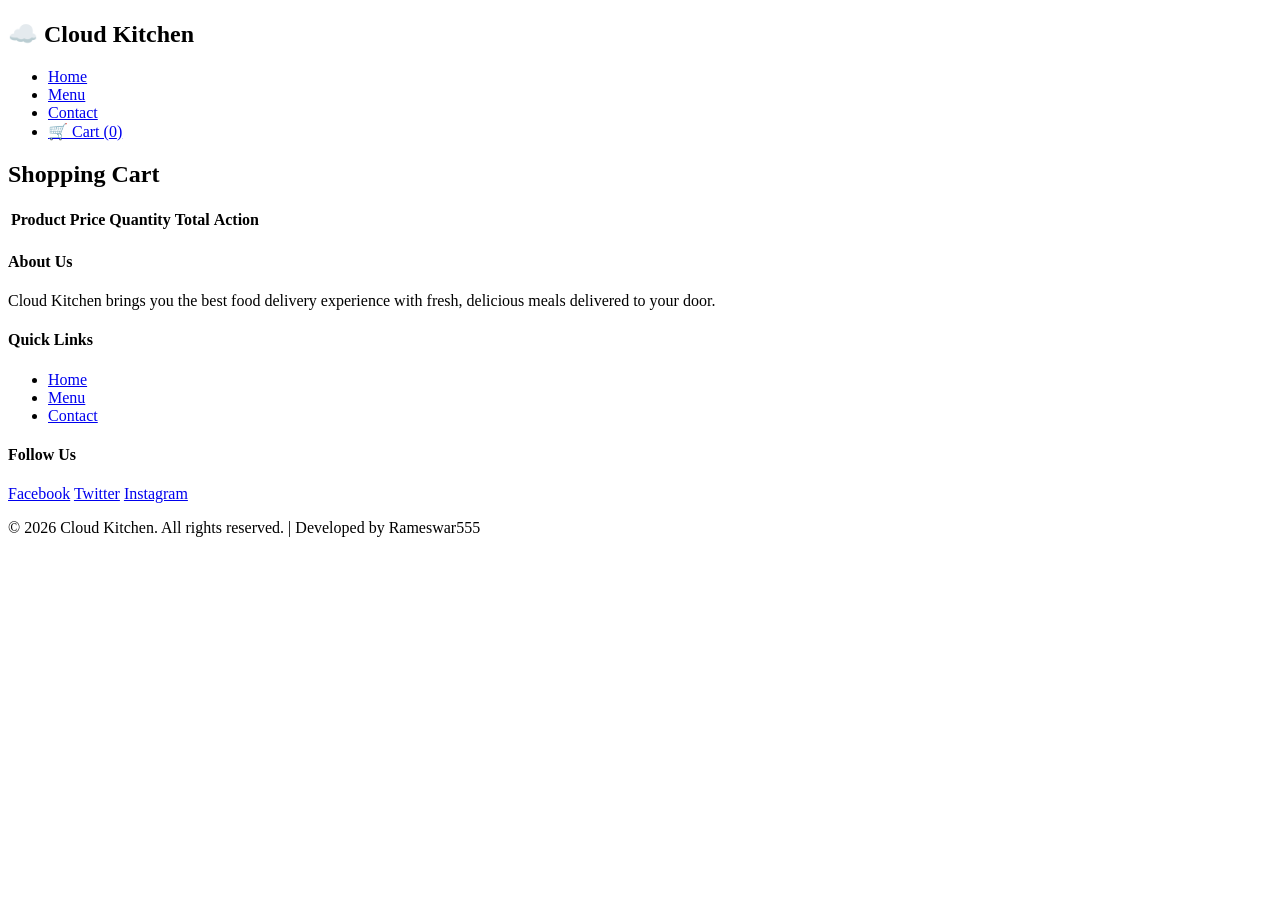
==== cart.html @ f9a1246d "Add cart.html shopping cart page" ====
<!DOCTYPE html>
<html lang="en">
<head>
    <meta charset="UTF-8">
    <meta name="viewport" content="width=device-width, initial-scale=1.0">
    <meta name="description" content="Your shopping cart - Cloud Kitchen">
    <title>Shopping Cart - Cloud Kitchen</title>
    <link rel="stylesheet" href="css/styles.css">
    <link rel="stylesheet" href="css/responsive.css">
</head>
<body>
    <!-- Navigation -->
    <nav class="navbar">
        <div class="container">
            <div class="navbar-brand">
                <h1 class="logo">☁️ Cloud Kitchen</h1>
            </div>
            <ul class="nav-menu">
                <li><a href="index.html">Home</a></li>
                <li><a href="menu.html">Menu</a></li>
                <li><a href="contact.html">Contact</a></li>
                <li><a href="cart.html" class="cart-link active">🛒 Cart (<span id="cart-count">0</span>)</a></li>
            </ul>
            <div class="hamburger">
                <span></span>
                <span></span>
                <span></span>
            </div>
        </div>
    </nav>

    <!-- Cart Section -->
    <section class="cart-section">
        <div class="container">
            <h2 class="section-title">Shopping Cart</h2>
            
            <div class="cart-container">
                <!-- Cart Items Table -->
                <div class="cart-items" id="cart-items">
                    <table class="cart-table">
                        <thead>
                            <tr>
                                <th>Product</th>
                                <th>Price</th>
                                <th>Quantity</th>
                                <th>Total</th>
                                <th>Action</th>
                            </tr>
                        </thead>
                        <tbody id="cart-body">
                            <!-- Cart items will be loaded here -->
                        </tbody>
                    </table>
                </div>

                <!-- Empty Cart Message -->
                <div class="empty-cart" id="empty-cart" style="display: none;">
                    <p>Your cart is empty</p>
                    <a href="menu.html" class="btn btn-primary">Continue Shopping</a>
                </div>
            </div>

            <!-- Cart Summary -->
            <div class="cart-summary" id="cart-summary" style="display: none;">
                <div class="summary-card">
                    <div class="summary-row">
                        <span>Subtotal:</span>
                        <span id="subtotal">$0.00</span>
                    </div>
                    <div class="summary-row">
                        <span>Delivery Fee:</span>
                        <span id="delivery-fee">$0.00</span>
                    </div>
                    <div class="summary-row">
                        <span>Tax:</span>
                        <span id="tax">$0.00</span>
                    </div>
                    <hr>
                    <div class="summary-row total">
                        <span>Total:</span>
                        <span id="total">$0.00</span>
                    </div>
                    <a href="contact.html" class="btn btn-primary btn-full">Proceed to Checkout</a>
                    <a href="menu.html" class="btn btn-secondary btn-full">Continue Shopping</a>
                </div>
            </div>
        </div>
    </section>

    <!-- Footer -->
    <footer class="footer">
        <div class="container">
            <div class="footer-content">
                <div class="footer-section">
                    <h4>About Us</h4>
                    <p>Cloud Kitchen brings you the best food delivery experience with fresh, delicious meals delivered to your door.</p>
                </div>
                <div class="footer-section">
                    <h4>Quick Links</h4>
                    <ul>
                        <li><a href="index.html">Home</a></li>
                        <li><a href="menu.html">Menu</a></li>
                        <li><a href="contact.html">Contact</a></li>
                    </ul>
                </div>
                <div class="footer-section">
                    <h4>Follow Us</h4>
                    <div class="social-links">
                        <a href="#">Facebook</a>
                        <a href="#">Twitter</a>
                        <a href="#">Instagram</a>
                    </div>
                </div>
            </div>
            <div class="footer-bottom">
                <p>&copy; 2026 Cloud Kitchen. All rights reserved. | Developed by Rameswar555</p>
            </div>
        </div>
    </footer>

    <script src="js/utils.js"></script>
    <script src="js/cart.js"></script>
</body>
</html>
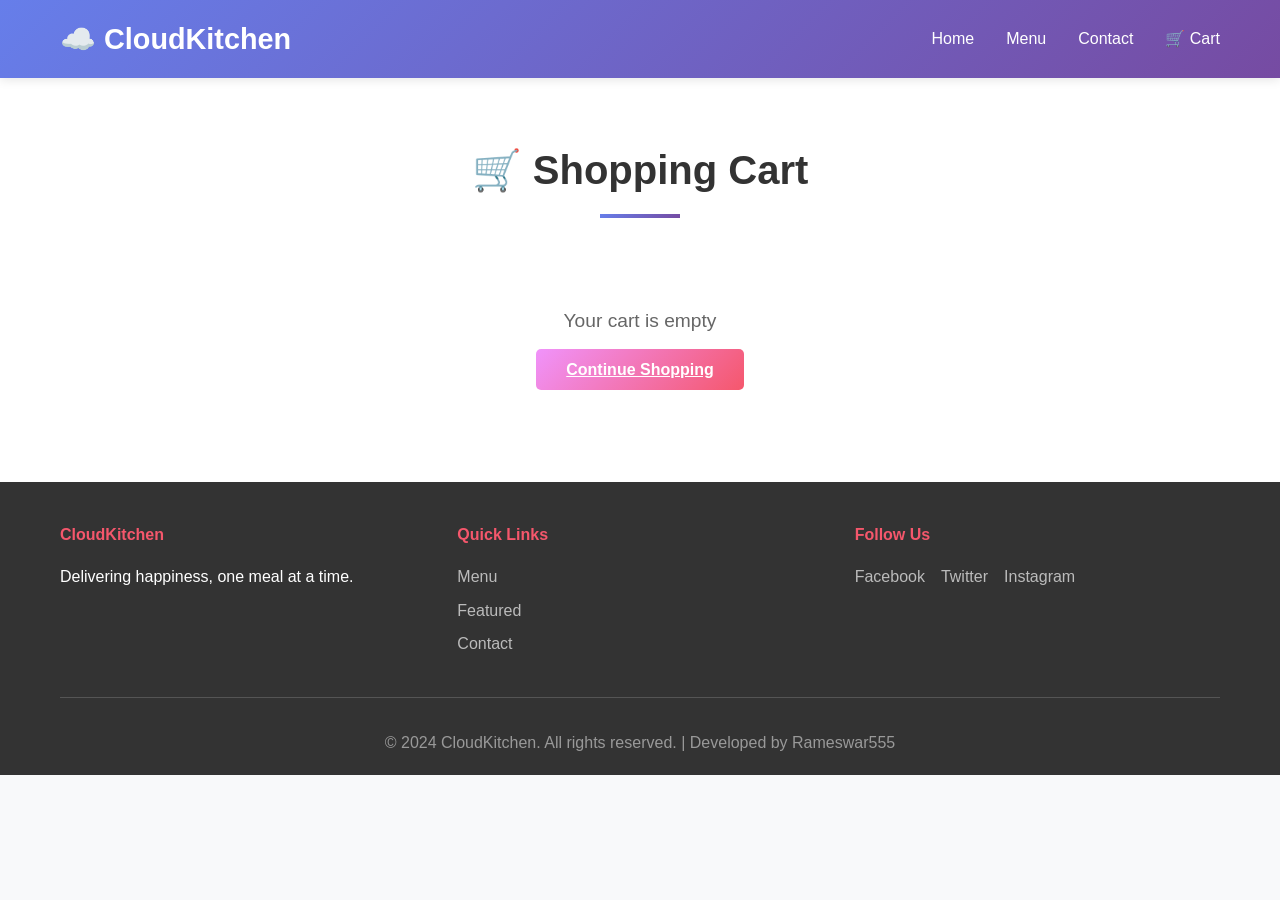
==== commit cdf0b03f: "Fix: Correct CSS paths and remove broken file references in cart.html" ====
--- a/cart.html
+++ b/cart.html
@@ -5,21 +5,20 @@
     <meta name="viewport" content="width=device-width, initial-scale=1.0">
     <meta name="description" content="Your shopping cart - Cloud Kitchen">
     <title>Shopping Cart - Cloud Kitchen</title>
-    <link rel="stylesheet" href="css/styles.css">
-    <link rel="stylesheet" href="css/responsive.css">
+    <link rel="stylesheet" href="styles.css">
 </head>
 <body>
     <!-- Navigation -->
     <nav class="navbar">
-        <div class="container">
-            <div class="navbar-brand">
-                <h1 class="logo">☁️ Cloud Kitchen</h1>
+        <div class="nav-container">
+            <div class="logo">
+                <h1>☁️ CloudKitchen</h1>
             </div>
             <ul class="nav-menu">
-                <li><a href="index.html">Home</a></li>
-                <li><a href="menu.html">Menu</a></li>
-                <li><a href="contact.html">Contact</a></li>
-                <li><a href="cart.html" class="cart-link active">🛒 Cart (<span id="cart-count">0</span>)</a></li>
+                <li><a href="index.html" class="nav-link">Home</a></li>
+                <li><a href="index.html#menu" class="nav-link">Menu</a></li>
+                <li><a href="index.html#contact" class="nav-link">Contact</a></li>
+                <li><a href="cart.html" class="nav-link active">🛒 Cart</a></li>
             </ul>
             <div class="hamburger">
                 <span></span>
@@ -30,21 +29,21 @@
     </nav>
 
     <!-- Cart Section -->
-    <section class="cart-section">
+    <section class="contact-section">
         <div class="container">
-            <h2 class="section-title">Shopping Cart</h2>
+            <h2 class="section-title">🛒 Shopping Cart</h2>
             
             <div class="cart-container">
-                <!-- Cart Items Table -->
+                <!-- Cart Items -->
                 <div class="cart-items" id="cart-items">
-                    <table class="cart-table">
+                    <table style="width: 100%; border-collapse: collapse;">
                         <thead>
-                            <tr>
-                                <th>Product</th>
-                                <th>Price</th>
-                                <th>Quantity</th>
-                                <th>Total</th>
-                                <th>Action</th>
+                            <tr style="border-bottom: 2px solid #667eea;">
+                                <th style="padding: 12px; text-align: left;">Product</th>
+                                <th style="padding: 12px; text-align: left;">Price</th>
+                                <th style="padding: 12px; text-align: left;">Quantity</th>
+                                <th style="padding: 12px; text-align: left;">Total</th>
+                                <th style="padding: 12px; text-align: left;">Action</th>
                             </tr>
                         </thead>
                         <tbody id="cart-body">
@@ -54,34 +53,33 @@
                 </div>
 
                 <!-- Empty Cart Message -->
-                <div class="empty-cart" id="empty-cart" style="display: none;">
-                    <p>Your cart is empty</p>
-                    <a href="menu.html" class="btn btn-primary">Continue Shopping</a>
+                <div id="empty-cart" style="display: none; text-align: center; padding: 40px;">
+                    <p style="font-size: 1.2rem; color: #666; margin-bottom: 20px;">Your cart is empty</p>
+                    <a href="index.html" class="btn btn-primary">Continue Shopping</a>
                 </div>
             </div>
 
             <!-- Cart Summary -->
-            <div class="cart-summary" id="cart-summary" style="display: none;">
-                <div class="summary-card">
-                    <div class="summary-row">
+            <div class="contact-content" id="cart-summary" style="display: none;">
+                <div style="grid-template-columns: 1fr; padding: 20px; background: white; border-radius: 8px; box-shadow: 0 3px 10px rgba(0,0,0,0.1);">
+                    <div style="display: flex; justify-content: space-between; padding: 10px 0; border-bottom: 1px solid #ddd;">
                         <span>Subtotal:</span>
-                        <span id="subtotal">$0.00</span>
-                    </div>
-                    <div class="summary-row">
+                        <span id="subtotal">₹0</span>
+                    </div>
+                    <div style="display: flex; justify-content: space-between; padding: 10px 0; border-bottom: 1px solid #ddd;">
                         <span>Delivery Fee:</span>
-                        <span id="delivery-fee">$0.00</span>
-                    </div>
-                    <div class="summary-row">
-                        <span>Tax:</span>
-                        <span id="tax">$0.00</span>
-                    </div>
-                    <hr>
-                    <div class="summary-row total">
+                        <span id="delivery-fee">₹50</span>
+                    </div>
+                    <div style="display: flex; justify-content: space-between; padding: 10px 0; border-bottom: 2px solid #667eea;">
+                        <span>Tax (5%):</span>
+                        <span id="tax">₹0</span>
+                    </div>
+                    <div style="display: flex; justify-content: space-between; padding: 15px 0; font-size: 1.3rem; font-weight: bold;">
                         <span>Total:</span>
-                        <span id="total">$0.00</span>
-                    </div>
-                    <a href="contact.html" class="btn btn-primary btn-full">Proceed to Checkout</a>
-                    <a href="menu.html" class="btn btn-secondary btn-full">Continue Shopping</a>
+                        <span id="total">₹0</span>
+                    </div>
+                    <button class="btn btn-primary" style="width: 100%; margin-top: 15px;" onclick="checkout()">Proceed to Checkout</button>
+                    <a href="index.html" class="btn btn-secondary" style="width: 100%; margin-top: 10px; text-align: center; text-decoration: none;">Continue Shopping</a>
                 </div>
             </div>
         </div>
@@ -92,15 +90,15 @@
         <div class="container">
             <div class="footer-content">
                 <div class="footer-section">
-                    <h4>About Us</h4>
-                    <p>Cloud Kitchen brings you the best food delivery experience with fresh, delicious meals delivered to your door.</p>
+                    <h4>CloudKitchen</h4>
+                    <p>Delivering happiness, one meal at a time.</p>
                 </div>
                 <div class="footer-section">
                     <h4>Quick Links</h4>
                     <ul>
-                        <li><a href="index.html">Home</a></li>
-                        <li><a href="menu.html">Menu</a></li>
-                        <li><a href="contact.html">Contact</a></li>
+                        <li><a href="index.html#menu">Menu</a></li>
+                        <li><a href="index.html#featured">Featured</a></li>
+                        <li><a href="index.html#contact">Contact</a></li>
                     </ul>
                 </div>
                 <div class="footer-section">
@@ -113,12 +111,94 @@
                 </div>
             </div>
             <div class="footer-bottom">
-                <p>&copy; 2026 Cloud Kitchen. All rights reserved. | Developed by Rameswar555</p>
+                <p>&copy; 2024 CloudKitchen. All rights reserved. | Developed by Rameswar555</p>
             </div>
         </div>
     </footer>
 
-    <script src="js/utils.js"></script>
-    <script src="js/cart.js"></script>
+    <script src="script.js"></script>
+    <script>
+        // Cart management functions
+        function loadCart() {
+            const cart = JSON.parse(localStorage.getItem('cart')) || [];
+            const cartBody = document.getElementById('cart-body');
+            const cartItems = document.getElementById('cart-items');
+            const emptyCart = document.getElementById('empty-cart');
+            const cartSummary = document.getElementById('cart-summary');
+            
+            if (cart.length === 0) {
+                cartItems.style.display = 'none';
+                cartSummary.style.display = 'none';
+                emptyCart.style.display = 'block';
+                return;
+            }
+            
+            cartItems.style.display = 'block';
+            cartSummary.style.display = 'block';
+            emptyCart.style.display = 'none';
+            cartBody.innerHTML = '';
+            
+            let subtotal = 0;
+            cart.forEach((item, index) => {
+                const total = item.price * item.quantity;
+                subtotal += total;
+                
+                const row = `
+                    <tr style="border-bottom: 1px solid #ddd;">
+                        <td style="padding: 12px;">${item.name}</td>
+                        <td style="padding: 12px;">₹${item.price}</td>
+                        <td style="padding: 12px;">
+                            <button onclick="updateQuantity(${index}, ${item.quantity - 1})" style="padding: 5px 10px;">-</button>
+                            <span style="margin: 0 10px;">${item.quantity}</span>
+                            <button onclick="updateQuantity(${index}, ${item.quantity + 1})" style="padding: 5px 10px;">+</button>
+                        </td>
+                        <td style="padding: 12px;">₹${total}</td>
+                        <td style="padding: 12px;"><button onclick="removeFromCart(${index})" style="background-color: #ff6b6b; color: white; padding: 5px 10px; border: none; border-radius: 3px; cursor: pointer;">Remove</button></td>
+                    </tr>
+                `;
+                cartBody.innerHTML += row;
+            });
+            
+            const tax = Math.round(subtotal * 0.05);
+            const deliveryFee = 50;
+            const total = subtotal + tax + deliveryFee;
+            
+            document.getElementById('subtotal').innerText = '₹' + subtotal;
+            document.getElementById('tax').innerText = '₹' + tax;
+            document.getElementById('total').innerText = '₹' + total;
+        }
+        
+        function updateQuantity(index, newQuantity) {
+            const cart = JSON.parse(localStorage.getItem('cart')) || [];
+            if (newQuantity <= 0) {
+                cart.splice(index, 1);
+            } else {
+                cart[index].quantity = newQuantity;
+            }
+            localStorage.setItem('cart', JSON.stringify(cart));
+            loadCart();
+        }
+        
+        function removeFromCart(index) {
+            const cart = JSON.parse(localStorage.getItem('cart')) || [];
+            cart.splice(index, 1);
+            localStorage.setItem('cart', JSON.stringify(cart));
+            loadCart();
+        }
+        
+        function checkout() {
+            const cart = JSON.parse(localStorage.getItem('cart')) || [];
+            if (cart.length === 0) {
+                alert('Your cart is empty!');
+                return;
+            }
+            alert('Order placed successfully! Thank you for ordering from CloudKitchen.');
+            localStorage.removeItem('cart');
+            window.location.href = 'index.html';
+        }
+        
+        // Load cart on page load
+        document.addEventListener('DOMContentLoaded', loadCart);
+    </script>
 </body>
 </html>
--- a/styles.css
+++ b/styles.css
@@ -0,0 +1,460 @@
+* {
+    margin: 0;
+    padding: 0;
+    box-sizing: border-box;
+}
+
+body {
+    font-family: 'Segoe UI', Tahoma, Geneva, Verdana, sans-serif;
+    line-height: 1.6;
+    color: #333;
+    background-color: #f8f9fa;
+}
+
+.container {
+    max-width: 1200px;
+    margin: 0 auto;
+    padding: 0 20px;
+}
+
+/* Navigation Bar */
+.navbar {
+    background: linear-gradient(135deg, #667eea 0%, #764ba2 100%);
+    padding: 1rem 0;
+    position: sticky;
+    top: 0;
+    z-index: 1000;
+    box-shadow: 0 2px 10px rgba(0, 0, 0, 0.1);
+}
+
+.nav-container {
+    max-width: 1200px;
+    margin: 0 auto;
+    padding: 0 20px;
+    display: flex;
+    justify-content: space-between;
+    align-items: center;
+}
+
+.logo h1 {
+    color: white;
+    font-size: 1.8rem;
+    font-weight: 700;
+}
+
+.nav-menu {
+    display: flex;
+    list-style: none;
+    gap: 2rem;
+}
+
+.nav-link {
+    color: white;
+    text-decoration: none;
+    font-weight: 500;
+    transition: opacity 0.3s ease;
+}
+
+.nav-link:hover {
+    opacity: 0.8;
+}
+
+.hamburger {
+    display: none;
+    flex-direction: column;
+    cursor: pointer;
+}
+
+.hamburger span {
+    width: 25px;
+    height: 3px;
+    background-color: white;
+    margin: 5px 0;
+    transition: 0.3s;
+}
+
+/* Hero Section */
+.hero {
+    background: linear-gradient(135deg, #667eea 0%, #764ba2 100%);
+    color: white;
+    padding: 100px 20px;
+    text-align: center;
+    min-height: 500px;
+    display: flex;
+    align-items: center;
+    justify-content: center;
+}
+
+.hero-content h2 {
+    font-size: 3rem;
+    margin-bottom: 1rem;
+    text-shadow: 2px 2px 4px rgba(0, 0, 0, 0.3);
+}
+
+.hero-content p {
+    font-size: 1.3rem;
+    margin-bottom: 2rem;
+    opacity: 0.9;
+}
+
+/* Buttons */
+.btn {
+    padding: 12px 30px;
+    border: none;
+    border-radius: 5px;
+    font-size: 1rem;
+    cursor: pointer;
+    transition: all 0.3s ease;
+    font-weight: 600;
+}
+
+.btn-primary {
+    background: linear-gradient(135deg, #f093fb 0%, #f5576c 100%);
+    color: white;
+}
+
+.btn-primary:hover {
+    transform: translateY(-2px);
+    box-shadow: 0 5px 15px rgba(245, 87, 108, 0.4);
+}
+
+.btn-secondary {
+    background-color: #667eea;
+    color: white;
+    width: 100%;
+    margin-top: 1rem;
+}
+
+.btn-secondary:hover {
+    background-color: #764ba2;
+    transform: translateY(-2px);
+}
+
+/* Featured Section */
+.featured-section {
+    padding: 60px 20px;
+    background-color: white;
+}
+
+.section-title {
+    text-align: center;
+    font-size: 2.5rem;
+    margin-bottom: 3rem;
+    color: #333;
+    position: relative;
+    padding-bottom: 1rem;
+}
+
+.section-title::after {
+    content: '';
+    position: absolute;
+    width: 80px;
+    height: 4px;
+    background: linear-gradient(135deg, #667eea 0%, #764ba2 100%);
+    bottom: 0;
+    left: 50%;
+    transform: translateX(-50%);
+}
+
+.featured-grid {
+    display: grid;
+    grid-template-columns: repeat(auto-fit, minmax(280px, 1fr));
+    gap: 2rem;
+}
+
+.featured-card {
+    background: white;
+    border-radius: 10px;
+    overflow: hidden;
+    box-shadow: 0 5px 15px rgba(0, 0, 0, 0.1);
+    transition: transform 0.3s ease, box-shadow 0.3s ease;
+    padding: 1.5rem;
+}
+
+.featured-card:hover {
+    transform: translateY(-10px);
+    box-shadow: 0 15px 30px rgba(0, 0, 0, 0.15);
+}
+
+.featured-image {
+    width: 100%;
+    height: 200px;
+    border-radius: 8px;
+    margin-bottom: 1rem;
+}
+
+.featured-card h3 {
+    font-size: 1.5rem;
+    margin-bottom: 0.5rem;
+    color: #333;
+}
+
+.featured-card p {
+    color: #666;
+    margin-bottom: 1rem;
+    font-size: 0.95rem;
+}
+
+.price-rating {
+    display: flex;
+    justify-content: space-between;
+    align-items: center;
+    margin-bottom: 1rem;
+    font-weight: 600;
+}
+
+.price {
+    color: #f5576c;
+    font-size: 1.3rem;
+}
+
+.rating {
+    color: #667eea;
+}
+
+/* Menu Section */
+.menu-section {
+    padding: 60px 20px;
+    background-color: #f8f9fa;
+}
+
+.menu-categories {
+    display: flex;
+    justify-content: center;
+    gap: 1rem;
+    margin-bottom: 3rem;
+    flex-wrap: wrap;
+}
+
+.category-btn {
+    padding: 10px 20px;
+    border: 2px solid #667eea;
+    background-color: white;
+    color: #667eea;
+    border-radius: 25px;
+    cursor: pointer;
+    font-weight: 600;
+    transition: all 0.3s ease;
+}
+
+.category-btn:hover,
+.category-btn.active {
+    background-color: #667eea;
+    color: white;
+}
+
+.menu-grid {
+    display: grid;
+    grid-template-columns: repeat(auto-fill, minmax(250px, 1fr));
+    gap: 2rem;
+}
+
+.menu-item {
+    background: white;
+    border-radius: 8px;
+    overflow: hidden;
+    box-shadow: 0 3px 10px rgba(0, 0, 0, 0.1);
+    transition: transform 0.3s ease;
+}
+
+.menu-item:hover {
+    transform: translateY(-5px);
+}
+
+.menu-item-image {
+    width: 100%;
+    height: 150px;
+    background: linear-gradient(135deg, #667eea 0%, #764ba2 100%);
+    display: flex;
+    align-items: center;
+    justify-content: center;
+    font-size: 3rem;
+}
+
+.menu-item-content {
+    padding: 1.5rem;
+}
+
+.menu-item-content h3 {
+    margin-bottom: 0.5rem;
+    color: #333;
+}
+
+.menu-item-content p {
+    color: #666;
+    font-size: 0.9rem;
+    margin-bottom: 1rem;
+}
+
+.menu-item-price {
+    font-weight: 700;
+    color: #f5576c;
+    font-size: 1.2rem;
+}
+
+/* Contact Section */
+.contact-section {
+    padding: 60px 20px;
+    background-color: white;
+}
+
+.contact-content {
+    display: grid;
+    grid-template-columns: 1fr 1fr;
+    gap: 3rem;
+    margin-top: 3rem;
+}
+
+.contact-info {
+    display: flex;
+    flex-direction: column;
+    gap: 2rem;
+}
+
+.info-item h3 {
+    color: #667eea;
+    margin-bottom: 0.5rem;
+    font-size: 1.2rem;
+}
+
+.info-item p {
+    color: #666;
+}
+
+.contact-form {
+    display: flex;
+    flex-direction: column;
+    gap: 1rem;
+}
+
+.contact-form input,
+.contact-form textarea {
+    padding: 12px 15px;
+    border: 1px solid #ddd;
+    border-radius: 5px;
+    font-family: inherit;
+    font-size: 1rem;
+    transition: border-color 0.3s ease;
+}
+
+.contact-form input:focus,
+.contact-form textarea:focus {
+    outline: none;
+    border-color: #667eea;
+    box-shadow: 0 0 5px rgba(102, 126, 234, 0.3);
+}
+
+/* Footer */
+.footer {
+    background-color: #333;
+    color: #fff;
+    padding: 40px 20px 20px;
+}
+
+.footer-content {
+    display: grid;
+    grid-template-columns: repeat(auto-fit, minmax(250px, 1fr));
+    gap: 2rem;
+    margin-bottom: 2rem;
+}
+
+.footer-section h4 {
+    margin-bottom: 1rem;
+    color: #f5576c;
+}
+
+.footer-section ul {
+    list-style: none;
+}
+
+.footer-section ul li {
+    margin-bottom: 0.5rem;
+}
+
+.footer-section a {
+    color: #bbb;
+    text-decoration: none;
+    transition: color 0.3s ease;
+}
+
+.footer-section a:hover {
+    color: #fff;
+}
+
+.social-links {
+    display: flex;
+    gap: 1rem;
+}
+
+.footer-bottom {
+    text-align: center;
+    padding-top: 2rem;
+    border-top: 1px solid #555;
+    color: #999;
+}
+
+/* Responsive Design */
+@media (max-width: 768px) {
+    .nav-menu {
+        gap: 1rem;
+    }
+
+    .hero-content h2 {
+        font-size: 2rem;
+    }
+
+    .hero-content p {
+        font-size: 1rem;
+    }
+
+    .section-title {
+        font-size: 2rem;
+    }
+
+    .featured-grid,
+    .menu-grid {
+        grid-template-columns: 1fr;
+    }
+
+    .contact-content {
+        grid-template-columns: 1fr;
+    }
+
+    .menu-categories {
+        gap: 0.5rem;
+    }
+
+    .category-btn {
+        padding: 8px 15px;
+        font-size: 0.9rem;
+    }
+}
+
+@media (max-width: 480px) {
+    .nav-menu {
+        display: none;
+    }
+
+    .hamburger {
+        display: flex;
+    }
+
+    .hero-content h2 {
+        font-size: 1.5rem;
+    }
+
+    .section-title {
+        font-size: 1.5rem;
+    }
+
+    .btn {
+        padding: 10px 20px;
+        font-size: 0.9rem;
+    }
+
+    .price-rating {
+        flex-direction: column;
+        align-items: flex-start;
+        gap: 0.5rem;
+    }
+}
